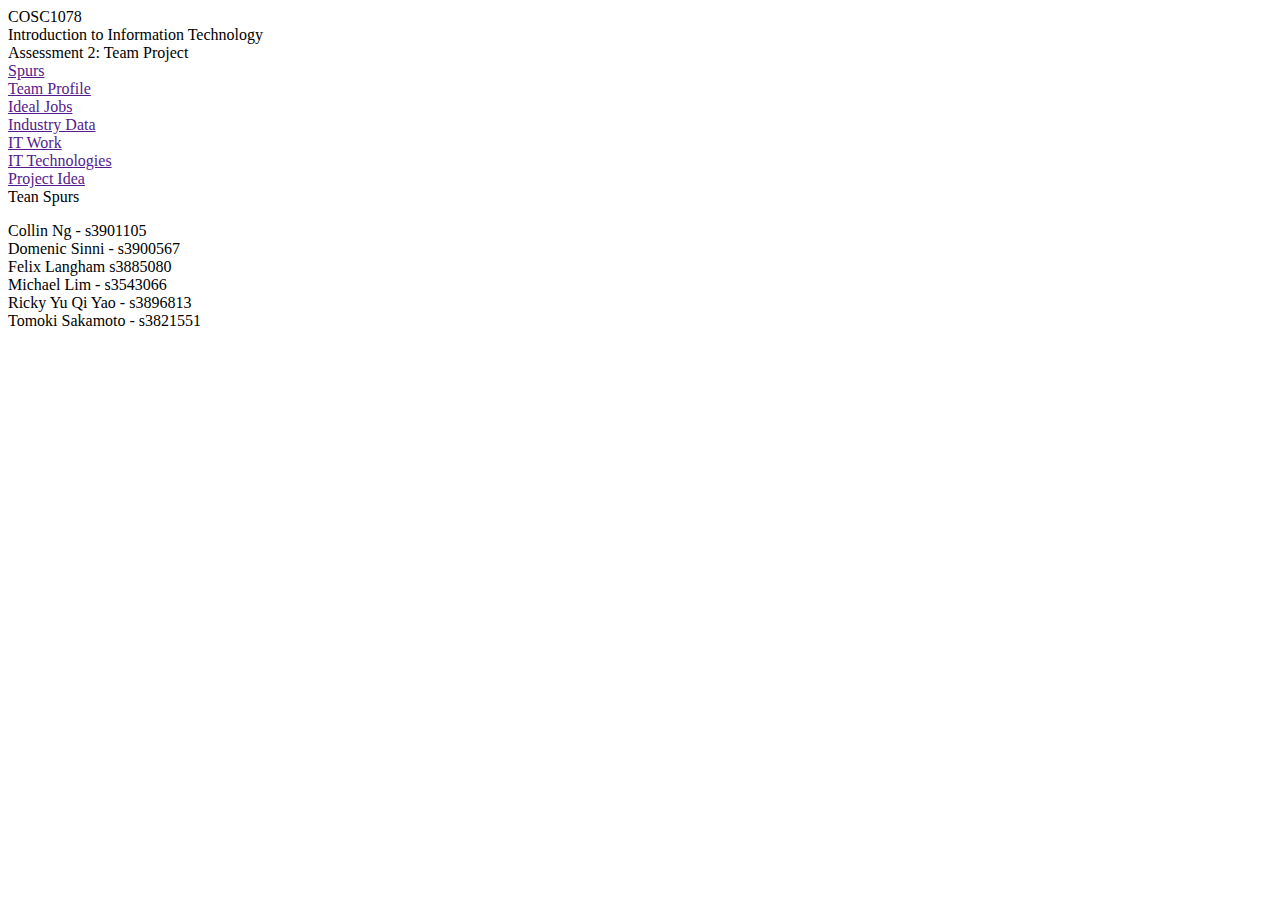
==== Coverpage.html @ bb408de2 "Add files via upload" ====
<!DOCTYPE html>
<html>

  <head>
    <title>
      Cover Page
    </title>
    <div class="intro">
      COSC1078
      <br>
      Introduction to Information Technology
      <br>
      Assessment 2: Team Project
    </div>
    <div class='nav'>
      <div class'object'>
        <a href=''>Spurs</a>
      </div>
      <div class'object'>
        <a href=''>Team Profile</a>
      </div>
      <div class'object'>
        <a href=''>Ideal Jobs</a>
      </div>
      <div class'object'>
        <a href=''>Industry Data</a>
      </div>
      <div class'object'>
        <a href=''>IT Work</a>
      </div>
      <div class'object'>
        <a href=''>IT Technologies</a>
      </div>
      <div class'object'>
        <a href=''>Project Idea</a>
      </div>
    </div>
  </head>
  <body>
    <div class="spurs">
      Tean Spurs
    </div>
    <div class="spurbody">
      <p>
        Collin Ng - s3901105
        <br>
        Domenic Sinni - s3900567
        <br>
        Felix Langham s3885080
        <br>
        Michael Lim - s3543066
        <br>
        Ricky Yu Qi Yao - s3896813
        <br>
        Tomoki Sakamoto - s3821551
      </p>
    </div>

    <div class="references">

    </div>
  </body>

</html>
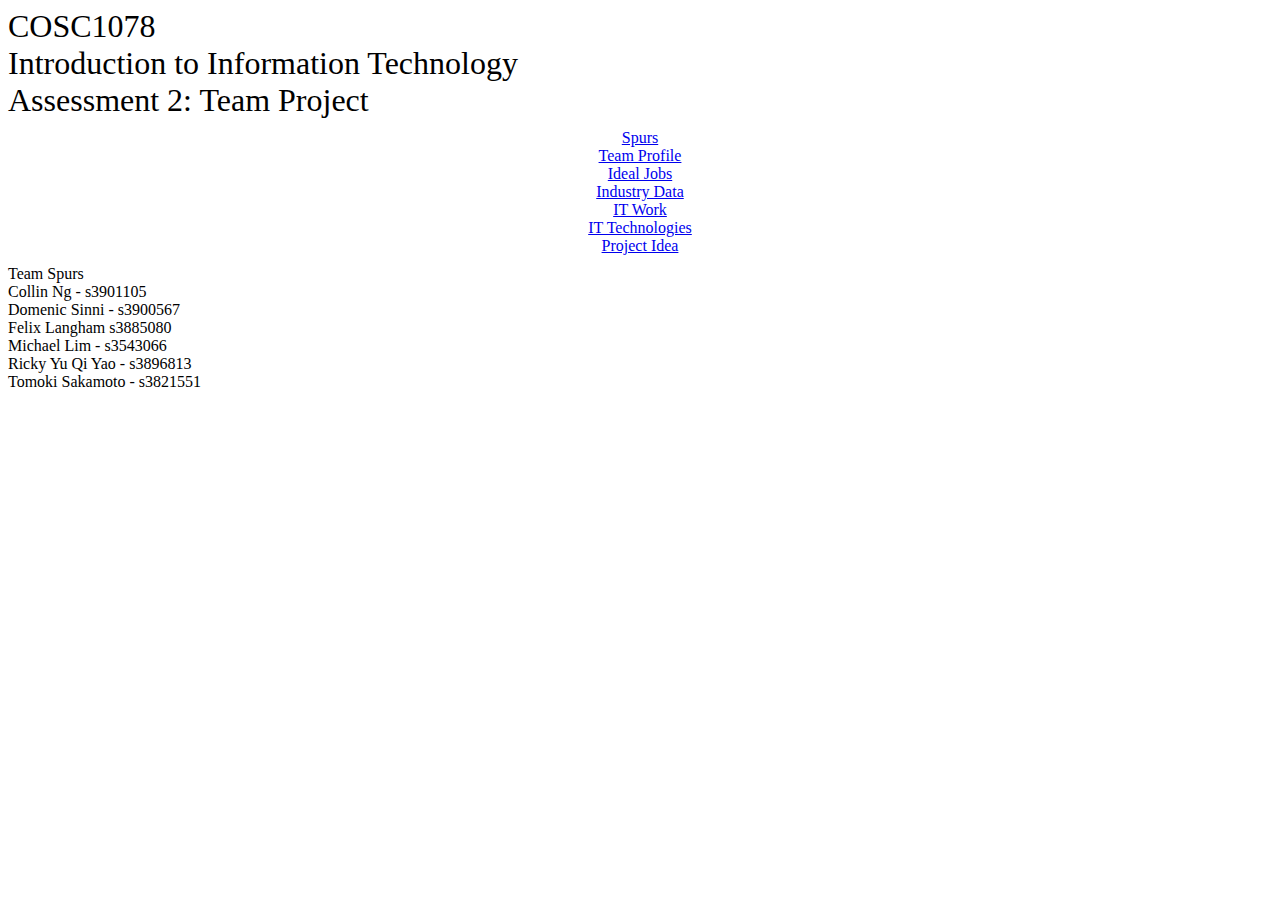
==== commit c405ae22: "Add files via upload" ====
--- a/Coverpage.html
+++ b/Coverpage.html
@@ -5,6 +5,7 @@
     <title>
       Cover Page
     </title>
+    <link href="style.css" rel="stylesheet">
     <div class="intro">
       COSC1078
       <br>
@@ -13,47 +14,45 @@
       Assessment 2: Team Project
     </div>
     <div class='nav'>
-      <div class'object'>
-        <a href=''>Spurs</a>
+      <div class='object'>
+        <a href='coverpage.html'>Spurs</a>
       </div>
-      <div class'object'>
-        <a href=''>Team Profile</a>
+      <div class='object'>
+        <a href='Teamprofile.html'>Team Profile</a>
       </div>
-      <div class'object'>
-        <a href=''>Ideal Jobs</a>
+      <div class='object'>
+        <a href='IdealJob.html'>Ideal Jobs</a>
       </div>
-      <div class'object'>
-        <a href=''>Industry Data</a>
+      <div class='object'>
+        <a href='Industrydata.html'>Industry Data</a>
       </div>
-      <div class'object'>
-        <a href=''>IT Work</a>
+      <div class='object'>
+        <a href='Itwork.html'>IT Work</a>
       </div>
-      <div class'object'>
-        <a href=''>IT Technologies</a>
+      <div class='object'>
+        <a href='Technologies.html'>IT Technologies</a>
       </div>
-      <div class'object'>
-        <a href=''>Project Idea</a>
+      <div class='object'>
+        <a href='Projectidea.html'>Project Idea</a>
       </div>
     </div>
   </head>
   <body>
     <div class="spurs">
-      Tean Spurs
+      Team Spurs
     </div>
     <div class="spurbody">
-      <p>
-        Collin Ng - s3901105
-        <br>
-        Domenic Sinni - s3900567
-        <br>
-        Felix Langham s3885080
-        <br>
-        Michael Lim - s3543066
-        <br>
-        Ricky Yu Qi Yao - s3896813
-        <br>
-        Tomoki Sakamoto - s3821551
-      </p>
+      Collin Ng - s3901105
+      <br>
+      Domenic Sinni - s3900567
+      <br>
+      Felix Langham s3885080
+      <br>
+      Michael Lim - s3543066
+      <br>
+      Ricky Yu Qi Yao - s3896813
+      <br>
+      Tomoki Sakamoto - s3821551
     </div>
 
     <div class="references">
--- a/style.css
+++ b/style.css
@@ -0,0 +1,37 @@
+head{
+  margin: 40px;
+  background: ##f5d5d3;
+}
+
+body{
+
+}
+
+.nav{
+  margin: 10px;
+  text-align: center;
+}
+
+.object{
+  margin-right: 10px;
+  margin-left: 10px;
+}
+
+.intro{
+  font: times;
+  font-size: 32px;
+}
+
+h1{
+  font: times;
+  font-size: 16px;
+}
+
+.heading{
+  font: times;
+  font-size: 22px;
+}
+
+.references{
+
+}
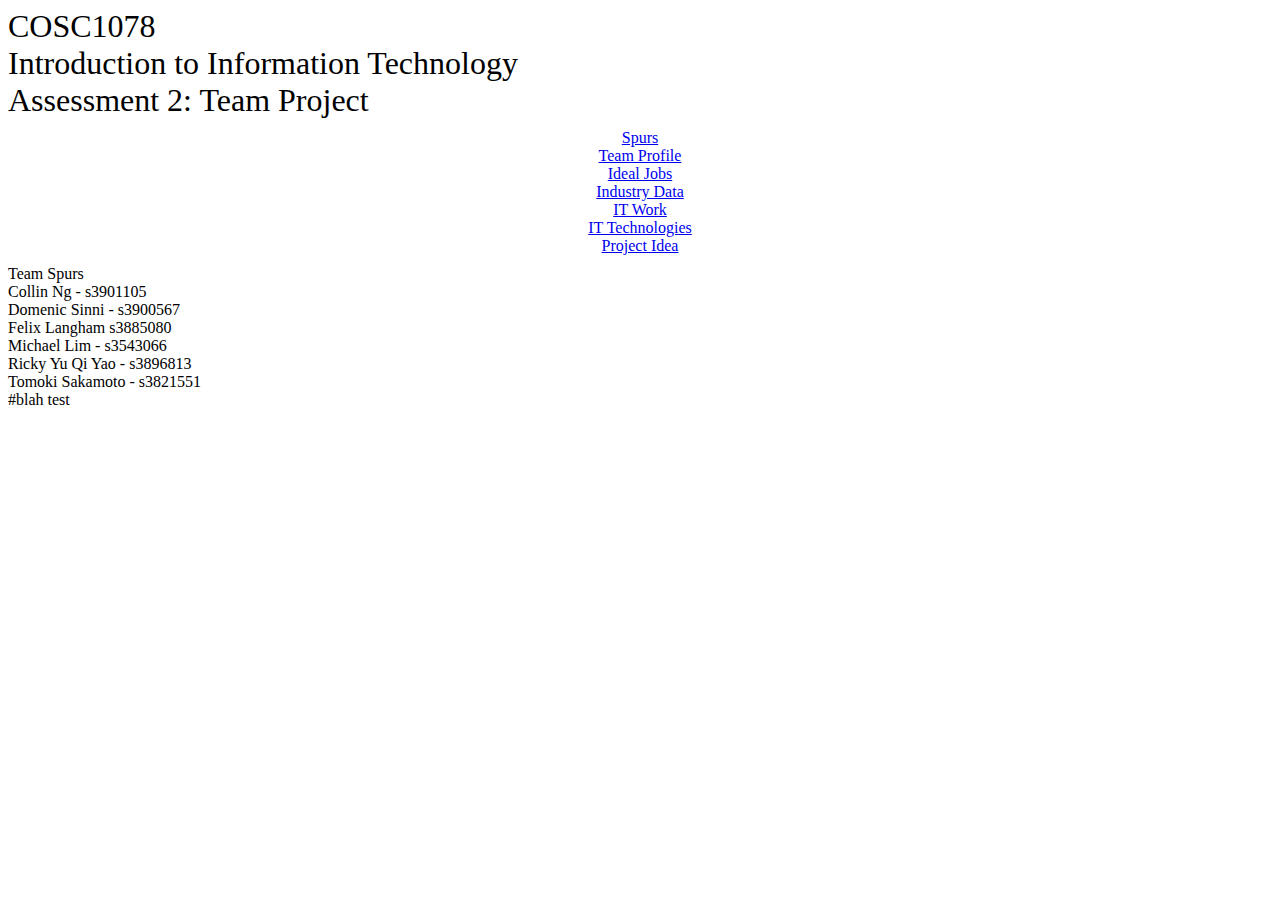
==== commit a2311030: "Update Coverpage.html" ====
--- a/Coverpage.html
+++ b/Coverpage.html
@@ -54,7 +54,7 @@
       <br>
       Tomoki Sakamoto - s3821551
     </div>
-
+#blah test
     <div class="references">
 
     </div>
--- a/style.css
+++ b/style.css
@@ -35,3 +35,81 @@
 .references{
 
 }
+
+.widget {
+    margin-bottom: .75em;
+    margin: 0 0 2.5em;
+    background: #fff;
+    font-size: 0.98em;
+}
+
+.custom-html-widget{
+  padding: 0;
+}
+
+.widget-menu__title {
+    padding: 10px;
+    font-size: 1.1em;
+    color: #fff;
+}
+
+.strong {
+    font-weight: bold;
+}
+
+.ct {
+    text-align: center;
+}
+
+.main-color {
+    background-color: #f89174;
+}
+
+.widget-menu {
+    text-align: center;
+}
+
+.dfont {
+    font-family: "Quicksand","Helvetica", "Arial", "Hiragino Kaku Gothic ProN", "Hiragino Sans", YuGothic, "Yu Gothic", "メイリオ", Meiryo, sans-serif;
+}
+
+.cf {
+    zoom: 1;
+}
+
+.cf:before, .cf:after {
+    display: table;
+    content: "";
+}
+
+.wrapper {
+ display: flex;
+ max-width: 1600px;
+ min-width: 980px;
+ margin: 0 auto;
+ padding: 0 20px;
+}
+main {
+ flex: 1;
+ margin: 0 20px;
+ width: 69%;
+}
+aside {
+ width: 31%;
+}
+
+@media screen and (max-width: 480px) {
+ .wrapper {
+  display: block;
+  margin: 0;
+  padding: 0;
+  max-width: 100%;
+  min-width: initial;
+ }
+ main {
+  margin: 0;
+ }
+ aside {
+  width: 100%;
+ }
+}
